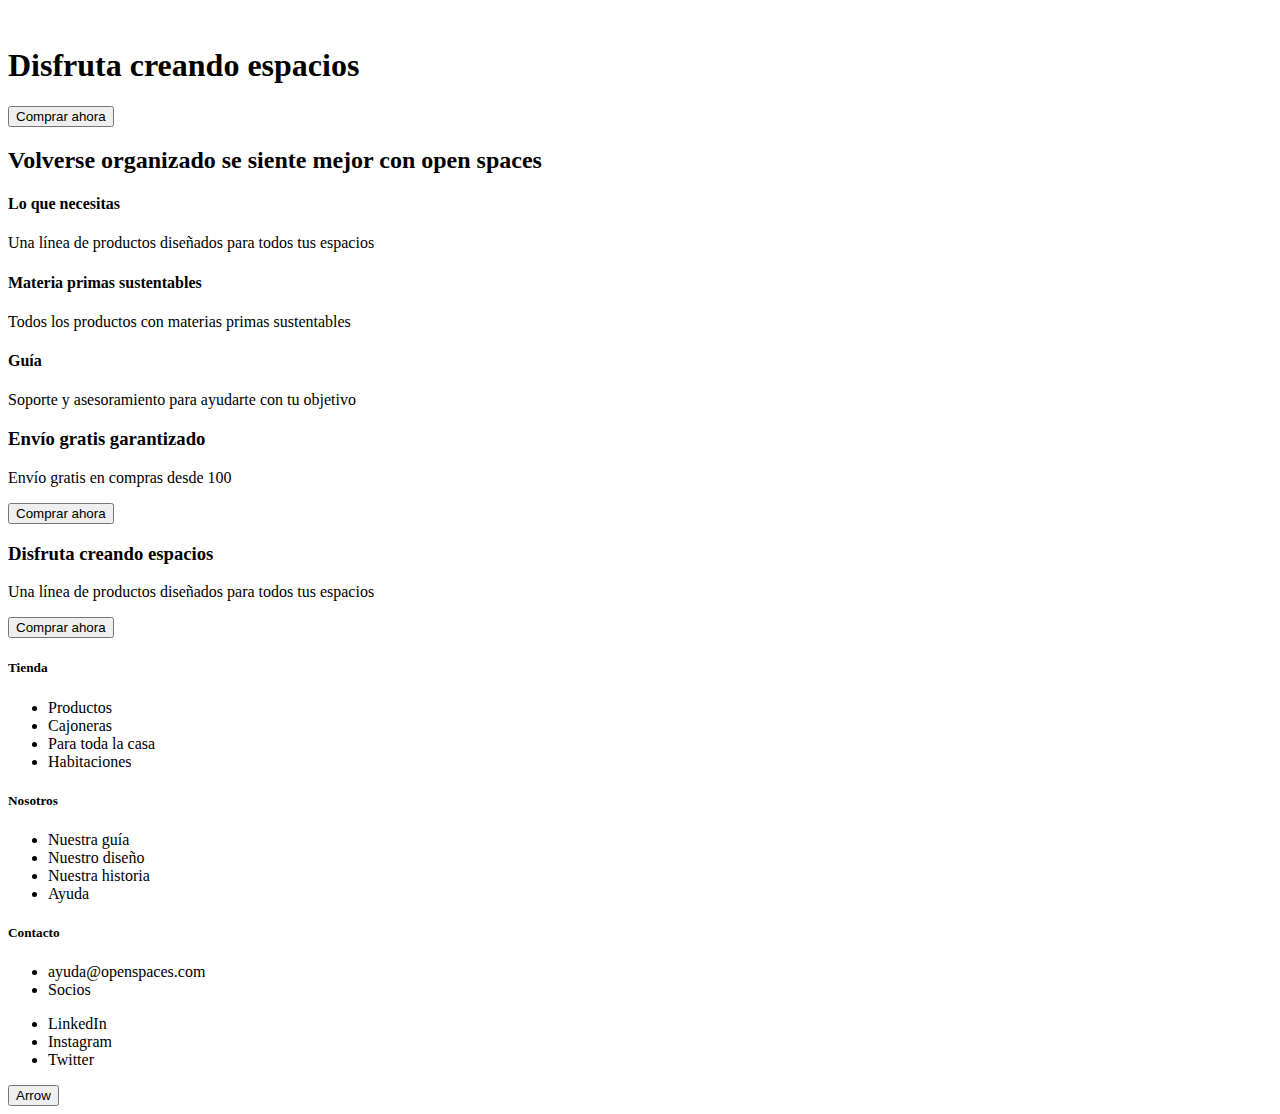
==== src/html/index.html @ 046cdb34 "Add basic structure and sass variables" ====
<!DOCTYPE html>
<html lang="es">
  <head>
    <meta charset="UTF-8" />
    <meta name="viewport" content="width=device-width, initial-scale=1" />
    <title>Evaluación final</title>
    <include src="./partials/links.html"></include>
  </head>

  <body>
    <header class="header">
      <nav><i class="fas fa-bars"></i></nav>
    </header>
    <section class="first-section">
      <img />
      <h1>Disfruta creando espacios</h1>
      <button>Comprar ahora</button>
    </section>
    <section class="second-section">
      <h2>Volverse organizado se siente mejor con <span>open spaces</span></h2>
      <section>
        <h4>Lo que necesitas</h4>
        <p>Una línea de productos diseñados para todos tus espacios</p>
      </section>
      <section>
        <h4>Materia primas sustentables</h4>
        <p>Todos los productos con materias primas sustentables</p>
      </section>
      <section>
        <h4>Guía</h4>
        <p>Soporte y asesoramiento para ayudarte con tu objetivo</p>
      </section>
    </section>
    <section class="third-section">
      <h3>Envío gratis garantizado</h3>
      <p>Envío gratis en compras desde 100</p>
      <button>Comprar ahora</button>
    </section>
    <section class="fourth-section">
      <h3>Disfruta creando espacios</h3>
      <p>Una línea de productos diseñados para todos tus espacios</p>
      <button>Comprar ahora</button>
    </section>
    <footer class="footer">
      <nav>
        <h5>Tienda</h5>
        <ul>
          <li>Productos</li>
          <li>Cajoneras</li>
          <li>Para toda la casa</li>
          <li>Habitaciones</li>
        </ul>
      </nav>
      <nav>
        <h5>Nosotros</h5>
        <ul>
          <li>Nuestra guía</li>
          <li>Nuestro diseño</li>
          <li>Nuestra historia</li>
          <li>Ayuda</li>
        </ul>
      </nav>
      <nav>
        <h5>Contacto</h5>
        <ul>
          <li>ayuda<span>&#64;</span>openspaces.com</li>
          <li>Socios</li>
        </ul>
      </nav>
      <nav>
        <ul>
          <li>LinkedIn</li>
          <li>Instagram</li>
          <li>Twitter</li>
        </ul>
      </nav>
      <button>Arrow</button>
    </footer>
  </body>
</html>
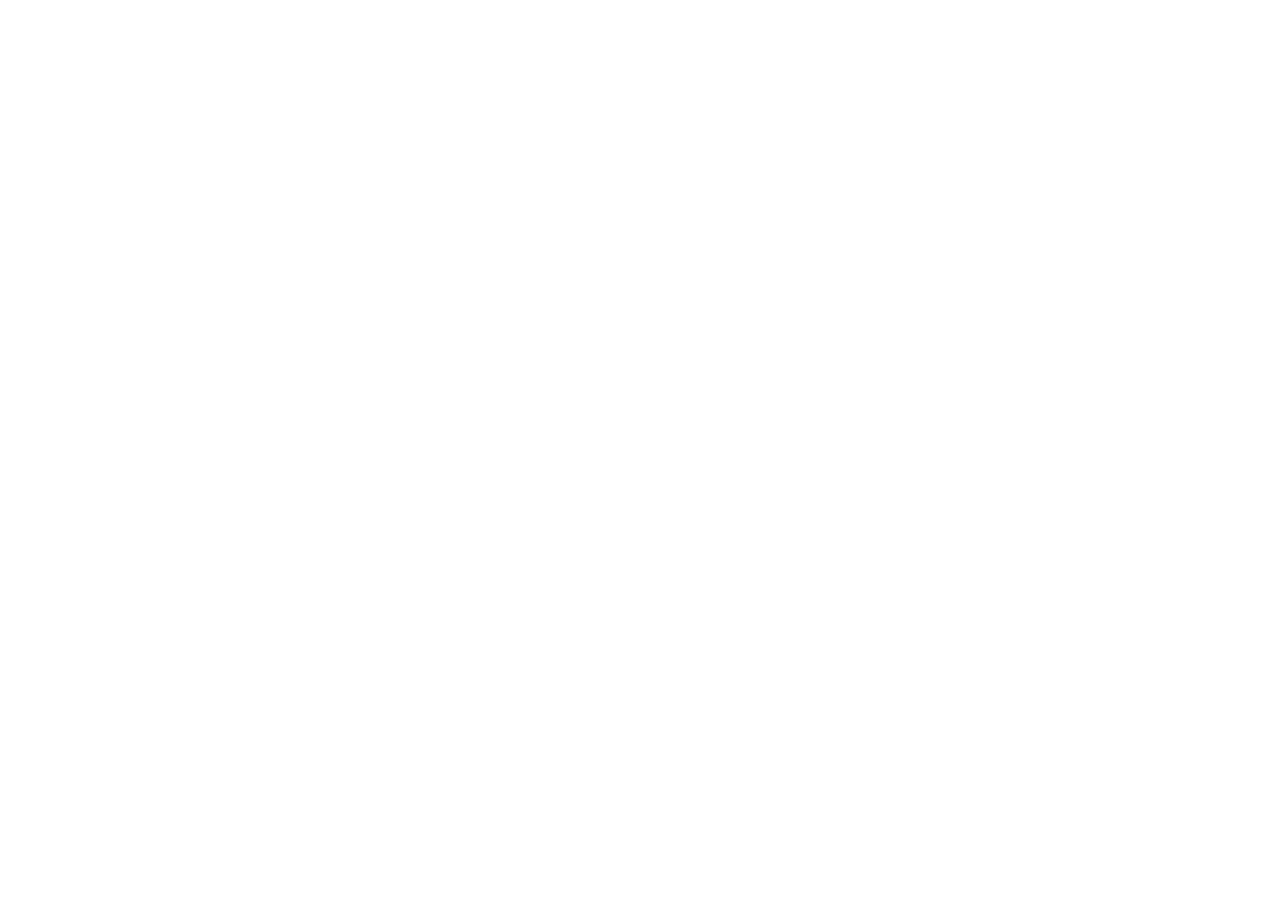
==== commit a82a6df8: "Style first section" ====
--- a/src/html/index.html
+++ b/src/html/index.html
@@ -8,73 +8,11 @@
   </head>
 
   <body>
-    <header class="header">
-      <nav><i class="fas fa-bars"></i></nav>
-    </header>
-    <section class="first-section">
-      <img />
-      <h1>Disfruta creando espacios</h1>
-      <button>Comprar ahora</button>
-    </section>
-    <section class="second-section">
-      <h2>Volverse organizado se siente mejor con <span>open spaces</span></h2>
-      <section>
-        <h4>Lo que necesitas</h4>
-        <p>Una línea de productos diseñados para todos tus espacios</p>
-      </section>
-      <section>
-        <h4>Materia primas sustentables</h4>
-        <p>Todos los productos con materias primas sustentables</p>
-      </section>
-      <section>
-        <h4>Guía</h4>
-        <p>Soporte y asesoramiento para ayudarte con tu objetivo</p>
-      </section>
-    </section>
-    <section class="third-section">
-      <h3>Envío gratis garantizado</h3>
-      <p>Envío gratis en compras desde 100</p>
-      <button>Comprar ahora</button>
-    </section>
-    <section class="fourth-section">
-      <h3>Disfruta creando espacios</h3>
-      <p>Una línea de productos diseñados para todos tus espacios</p>
-      <button>Comprar ahora</button>
-    </section>
-    <footer class="footer">
-      <nav>
-        <h5>Tienda</h5>
-        <ul>
-          <li>Productos</li>
-          <li>Cajoneras</li>
-          <li>Para toda la casa</li>
-          <li>Habitaciones</li>
-        </ul>
-      </nav>
-      <nav>
-        <h5>Nosotros</h5>
-        <ul>
-          <li>Nuestra guía</li>
-          <li>Nuestro diseño</li>
-          <li>Nuestra historia</li>
-          <li>Ayuda</li>
-        </ul>
-      </nav>
-      <nav>
-        <h5>Contacto</h5>
-        <ul>
-          <li>ayuda<span>&#64;</span>openspaces.com</li>
-          <li>Socios</li>
-        </ul>
-      </nav>
-      <nav>
-        <ul>
-          <li>LinkedIn</li>
-          <li>Instagram</li>
-          <li>Twitter</li>
-        </ul>
-      </nav>
-      <button>Arrow</button>
-    </footer>
+    <include src="./partials/header.html"></include>
+    <include src="./partials/first-section.html"></include>
+    <include src="./partials/second-section.html"></include>
+    <include src="./partials/third-section.html"></include>
+    <include src="./partials/fourth-section.html"></include>
+    <include src="./partials/footer.html"></include>
   </body>
 </html>
